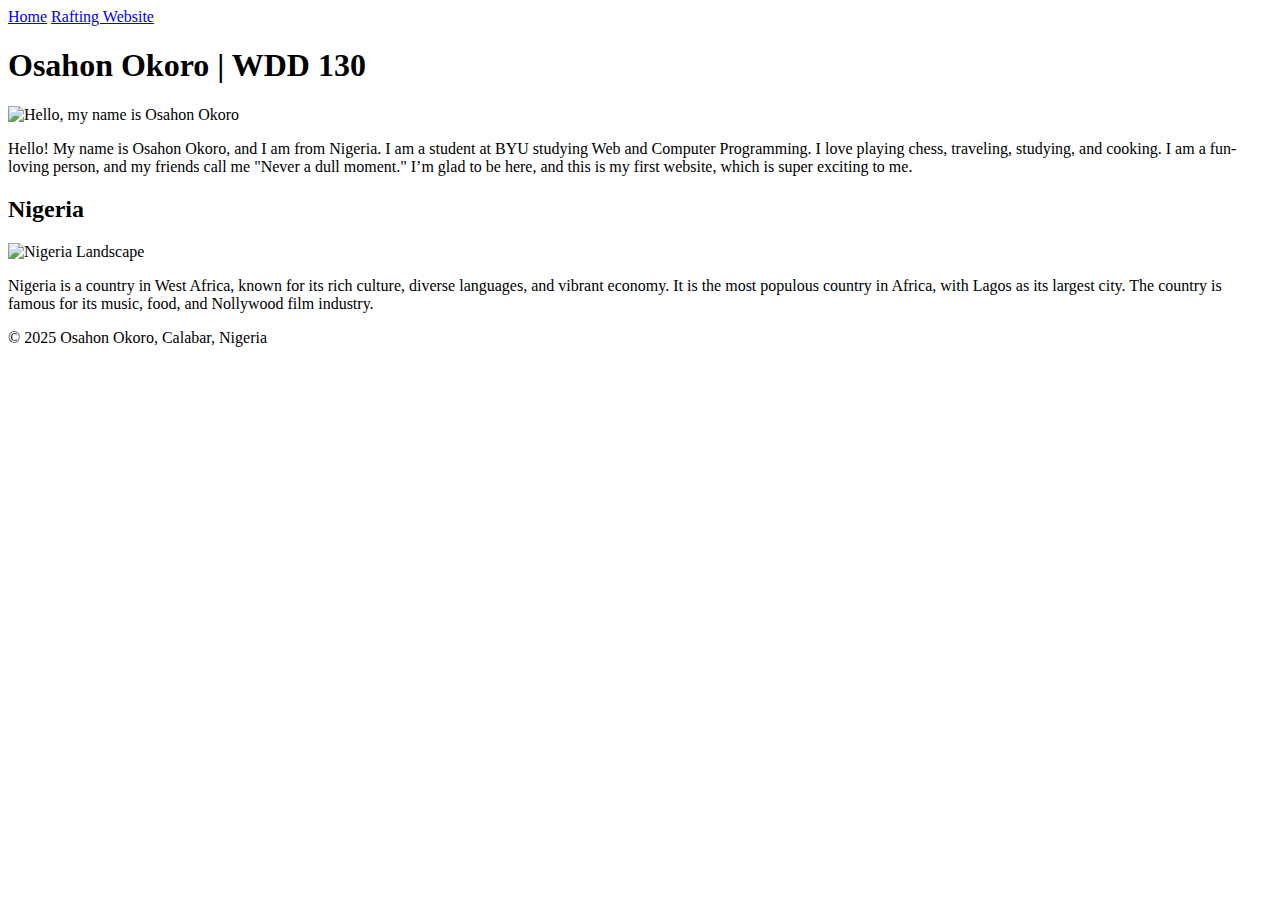
==== index.html @ 43cf7c85 "first commit" ====
<!DOCTYPE html>
<html lang="en-US">

<head>
    <meta charset="utf-8">
    <meta name="viewport" content="width=device-width, initial-scale=1.0">
    <meta name="description" content="Osahon Okoro | WDD 130 | Web and Computer Programming Student">
    <meta name="author" content="Osahon Okoro">
    <title>Osahon Okoro | WDD 130</title>
    <link rel="stylesheet" href="styles.css">
</head>

<body>
    <header>
        <nav>
            <a href="#">Home</a>
            <a href="wwr/">Rafting Website</a>
        </nav>
    </header>
    <main>
        <h1>Osahon Okoro | WDD 130</h1>
        <img src="wdd130/images/Profile.png" alt="Hello, my name is Osahon Okoro" width="200">
        <p>Hello! My name is Osahon Okoro, and I am from Nigeria. I am a student at BYU studying Web and Computer
            Programming. I love playing chess, traveling, studying, and cooking. I am a fun-loving person, and my
            friends call me "Never a dull moment." I’m glad to be here, and this is my first website, which is super
            exciting to me.</p>
    </main>
    <aside>
        <h2>Nigeria</h2>
        <img src="wdd130/images/nigeria.jpg" alt="Nigeria Landscape">
        <p>Nigeria is a country in West Africa, known for its rich culture, diverse languages, and vibrant economy. It
            is the most populous country in Africa, with Lagos as its largest city. The country is famous for its music,
            food, and Nollywood film industry.</p>
    </aside>
    <footer>
        <p>© 2025 Osahon Okoro, Calabar, Nigeria</p>
    </footer>
</body>

</html>
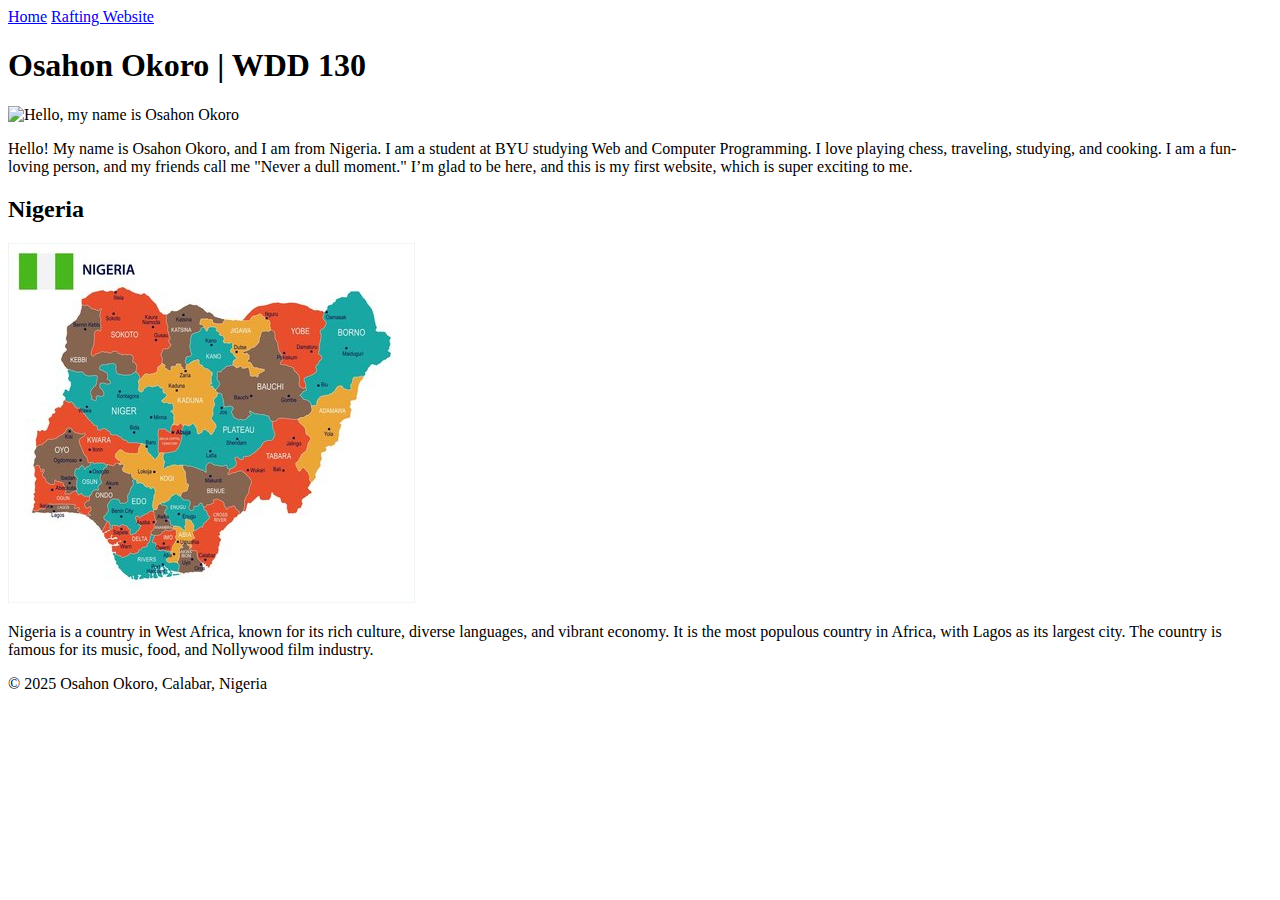
==== commit 084e7eeb: "Updated index.html and added nigeria.jpg" ====
--- a/index.html
+++ b/index.html
@@ -19,7 +19,7 @@
     </header>
     <main>
         <h1>Osahon Okoro | WDD 130</h1>
-        <img src="wdd130/images/Profile.png" alt="Hello, my name is Osahon Okoro" width="200">
+        <img src="images/profile.png" alt="Hello, my name is Osahon Okoro" width="200">
         <p>Hello! My name is Osahon Okoro, and I am from Nigeria. I am a student at BYU studying Web and Computer
             Programming. I love playing chess, traveling, studying, and cooking. I am a fun-loving person, and my
             friends call me "Never a dull moment." I’m glad to be here, and this is my first website, which is super
@@ -27,7 +27,7 @@
     </main>
     <aside>
         <h2>Nigeria</h2>
-        <img src="wdd130/images/nigeria.jpg" alt="Nigeria Landscape">
+        <img src="images/nigeria.jpg" alt="Nigeria Landscape">
         <p>Nigeria is a country in West Africa, known for its rich culture, diverse languages, and vibrant economy. It
             is the most populous country in Africa, with Lagos as its largest city. The country is famous for its music,
             food, and Nollywood film industry.</p>
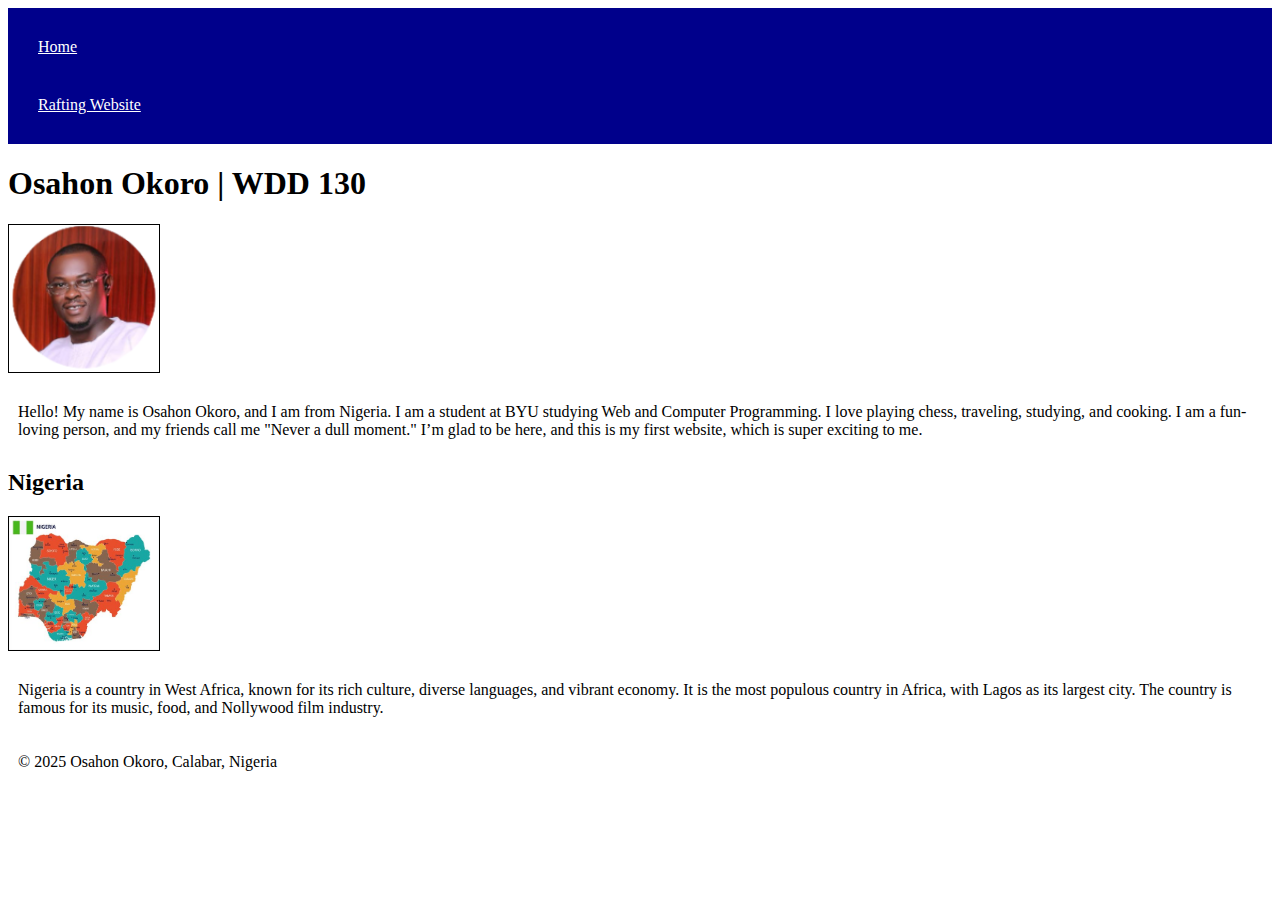
==== commit 799e668d: "Updated index.html and added nigeria.jpg" ====
--- a/index.html
+++ b/index.html
@@ -7,7 +7,7 @@
     <meta name="description" content="Osahon Okoro | WDD 130 | Web and Computer Programming Student">
     <meta name="author" content="Osahon Okoro">
     <title>Osahon Okoro | WDD 130</title>
-    <link rel="stylesheet" href="styles.css">
+    <link rel="stylesheet" href="styles/styles.css">
 </head>
 
 <body>
--- a/styles/styles.css
+++ b/styles/styles.css
@@ -0,0 +1,26 @@
+nav {
+    background-color: darkblue;
+    padding: 10px;
+}
+
+nav a {
+    color:white;
+    display: block;
+    padding: 20px;
+}
+
+hi {
+    color: darkblue;
+}
+
+img {
+    width: 150px;
+    height: auto;
+    border: 1px solid black;
+    padding: 2px
+    box-shadow: 0 0 30px gray;
+}
+
+p {
+    padding: 10px;
+}